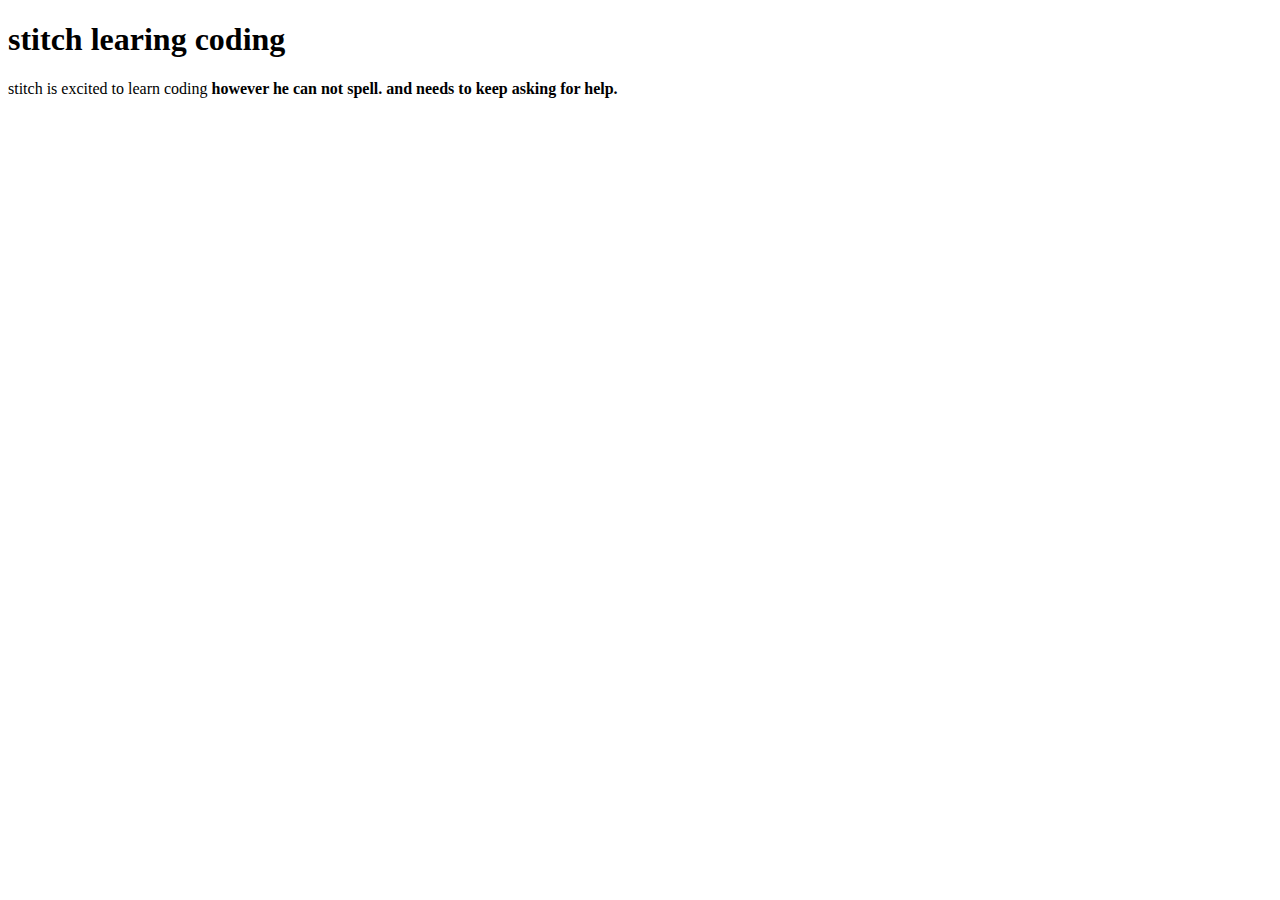
==== first.html @ b10eb9c0 "Add files via upload" ====
<!DOCTYPE html>
<html lang="en" dir="ltr">
  <head>
    <meta charset="utf-8"><meta name="viewport" content="width=device-width, initial-scale=1.0" />
    <title></title>
  </head>
  <h1>stitch learing coding</h1>
  <p>stitch is excited to learn coding <strong>however he can not spell. and needs to keep asking for help.</strong></p>
  <body>

  </body>
</html>
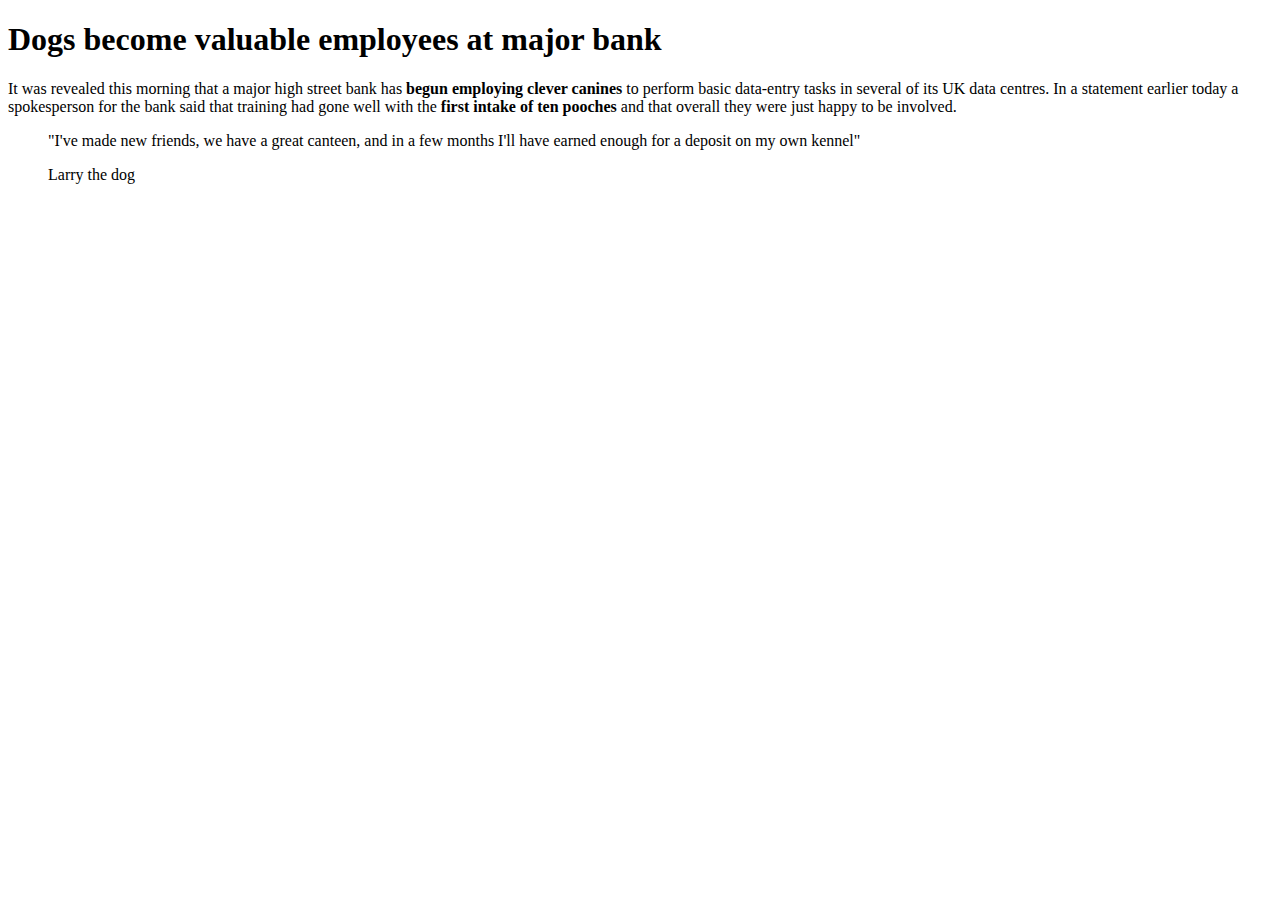
==== commit d82342d4: "Add files via upload" ====
--- a/first.html
+++ b/first.html
@@ -1,11 +1,16 @@
 <!DOCTYPE html>
 <html lang="en" dir="ltr">
   <head>
-    <meta charset="utf-8"><meta name="viewport" content="width=device-width, initial-scale=1.0" />
-    <title></title>
+    <meta charset="utf-8">
+    <meta name="viewport" content="width=device-width, initial-scale=1.0" />
+    <title>Dogs become valuable employees at major bank</title>
+    <h1>Dogs become valuable employees at major bank</h1>
+    <p>It was revealed this morning that a major high street bank has <strong>begun employing clever canines</strong> to perform basic data-entry tasks in several of its UK data centres. In a statement earlier today a spokesperson for the bank said that training had gone well with the <strong>first intake of ten pooches</strong> and that overall they were just happy to be involved.</p>
+    <blockquote>
+      <p>"I've made new friends, we have a great canteen, and in a few months I'll have earned enough for a deposit on my own kennel"</p>
+      <footer>Larry the dog</footer>
+    </blockquote>
   </head>
-  <h1>stitch learing coding</h1>
-  <p>stitch is excited to learn coding <strong>however he can not spell. and needs to keep asking for help.</strong></p>
   <body>
 
   </body>
